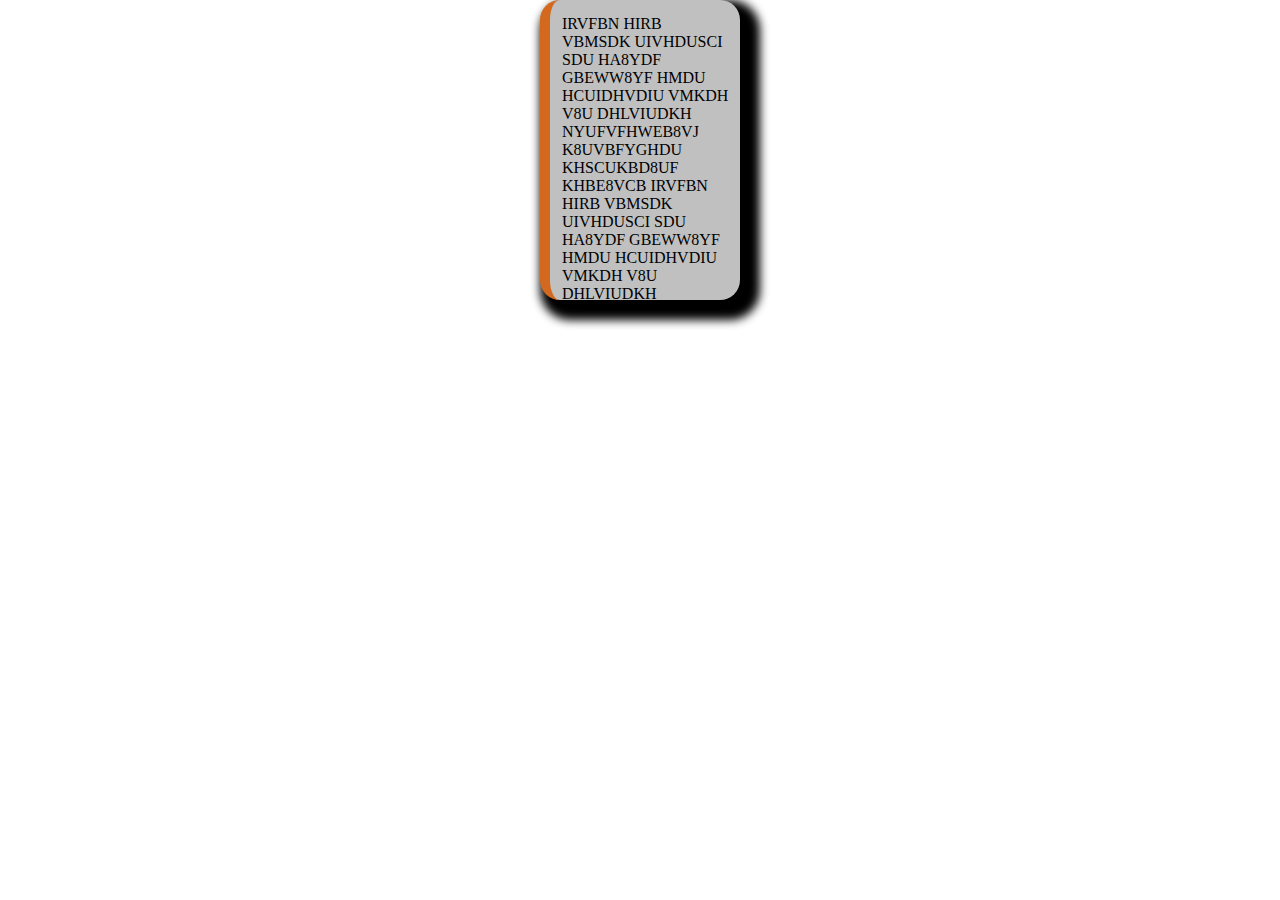
==== homework2.html @ 457d94c9 "Initial commit" ====
<!doctype html>
<html lang="en">
<head>
    <meta charset="UTF-8">
    <meta name="viewport"
          content="width=device-width, user-scalable=no, initial-scale=1.0, maximum-scale=1.0, minimum-scale=1.0">
    <meta http-equiv="X-UA-Compatible" content="ie=edge">
    <title>Document</title>
    <link rel="stylesheet" href="main.css">
</head>
<body>
<div class="target">
IRVFBN HIRB VBMSDK UIVHDUSCI SDU HA8YDF GBEWW8YF HMDU HCUIDHVDIU VMKDH V8U DHLVIUDKH NYUFVFHWEB8VJ K8UVBFYGHDU KHSCUKBD8UF KHBE8VCB
IRVFBN HIRB VBMSDK UIVHDUSCI SDU HA8YDF GBEWW8YF HMDU HCUIDHVDIU VMKDH V8U DHLVIUDKH NYUFVFHWEB8VJ K8UVBFYGHDU KHSCUKBD8UF KHBE8VCB</div>
</body>
</html>
---- main.css ----
body{
    margin: 0;
}

.target {
    background: silver;
    height: 300px;
    width: 200px;
    overflow: hidden;
    box-sizing: border-box;
    padding-bottom: 10px;
    padding-left: 12px;
    padding-top: 15px;
    padding-right: 10px;
    border-left: 10px solid chocolate;
    border-radius: 20px;
    margin: 0px auto;

    box-shadow: black 10px 10px 10px 10px;
}
target:hover {
    height: 500px;
}
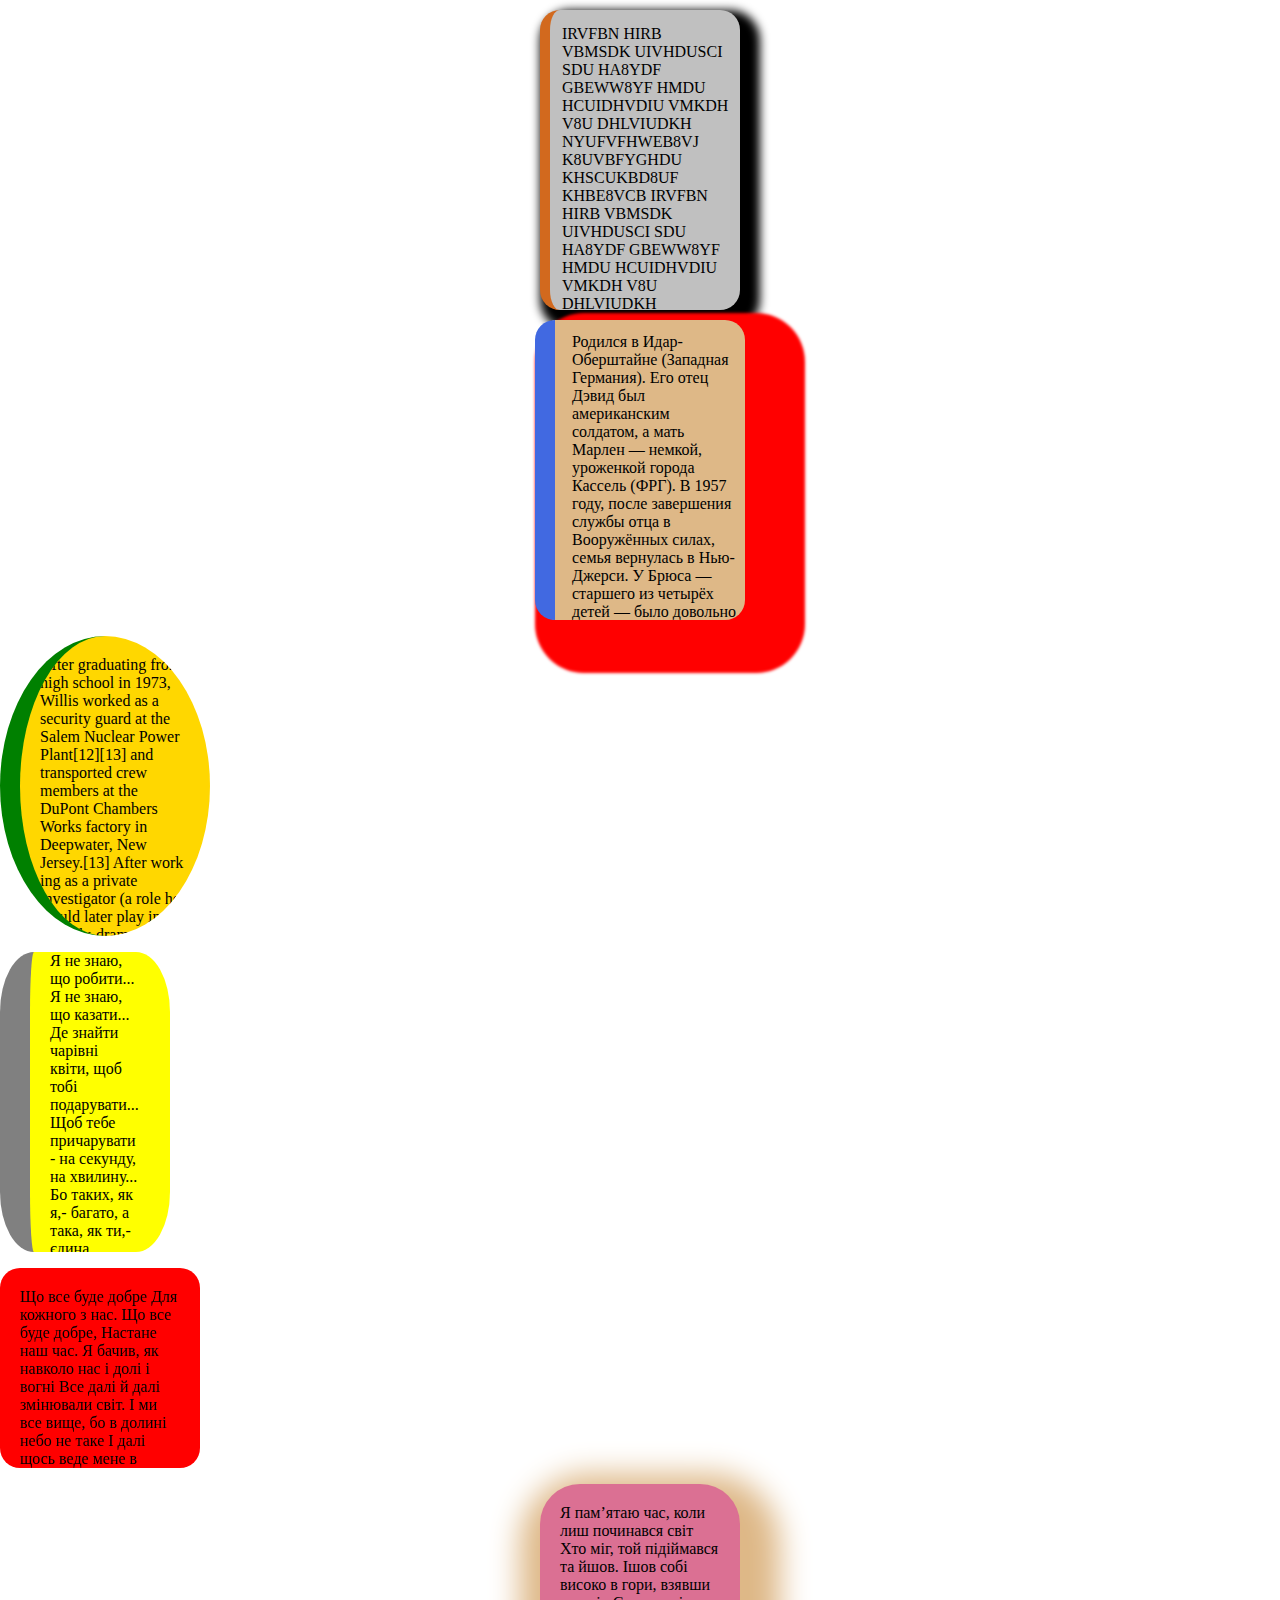
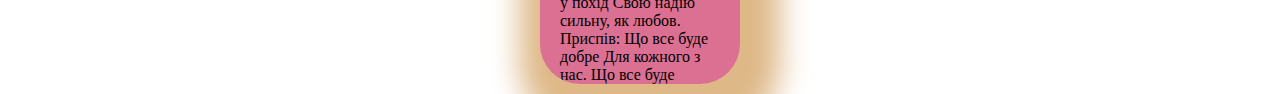
==== commit 71dfdbf0: "full1" ====
--- a/homework2.html
+++ b/homework2.html
@@ -9,8 +9,63 @@
     <link rel="stylesheet" href="main.css">
 </head>
 <body>
-<div class="target">
+<div class="target1">
 IRVFBN HIRB VBMSDK UIVHDUSCI SDU HA8YDF GBEWW8YF HMDU HCUIDHVDIU VMKDH V8U DHLVIUDKH NYUFVFHWEB8VJ K8UVBFYGHDU KHSCUKBD8UF KHBE8VCB
 IRVFBN HIRB VBMSDK UIVHDUSCI SDU HA8YDF GBEWW8YF HMDU HCUIDHVDIU VMKDH V8U DHLVIUDKH NYUFVFHWEB8VJ K8UVBFYGHDU KHSCUKBD8UF KHBE8VCB</div>
+<div class="target">
+    Родился в Идар-Оберштайне (Западная Германия). Его отец Дэвид был американским солдатом, а мать Марлен — немкой, уроженкой города Кассель (ФРГ). В 1957 году, после завершения
+    службы отца в Вооружённых силах, семья вернулась в Нью-Джерси. У Брюса — старшего из четырёх детей — было довольно бурное детство. В детстве Брюс заикался.
+    Волнение и переживание буквально лишали его речи. Чтобы побороть себя и свой дефект, он записался в школьный театральный кружок.
+</div>
+
+<p class="range">
+
+    After graduating from high school in 1973, Willis worked as a security guard at the
+    Salem Nuclear Power Plant[12][13] and transported crew members at the DuPont Chambers
+    Works factory in Deepwater, New Jersey.[13] After work
+    ing as a private investigator (a role he would later play in the comedy-drama series Moonlighting and the action-comedy
+    film The Last Boy Scout), he turned to acting. He enrolled in the Drama Program at Montclair State University,[14] where he was cast in a production of Cat on a Hot Tin Roof. He left school in 1977 and moved to New York City, where he supported himself in the early 1980s as a bartender at the Ma
+    nhattan art bar Kamikaze[15][16] while living in the Hell's Kitchen neighborhood.[17]
+</p>
+
+
+<div class="Tolik">
+    Я не знаю, що робити... Я не знаю, що казати...
+    Де знайти чарівні квіти, щоб тобі подарувати...
+    Щоб тебе причарувати - на секунду, на хвилину...
+    Бо таких, як я,- багато, а така, як ти,- єдина...
+    Кожен випадковий погляд зачіпає дивні струни.
+    Коли я з тобою поряд, тіло пробиває струмом.
+    Шепочу слова кохання - ледве чутно... Тихо-тихо,
+    Адже ти мої зізнання все одно зустрінеш сміхом..
+</div>
+<p class="My-CLass">
+    Що все буде добре
+    Для кожного з нас.
+    Що все буде добре,
+    Настане наш час.
+    Я бачив, як навколо нас і долі і вогні
+    Все далі й далі змінювали світ.
+    І ми все вище, бо в долині небо не таке
+    І далі щось веде мене в похід.
+
+</p>
+<div class="Last.Word">
+
+    Я пам’ятаю час, коли лиш починався світ
+    Хто міг, той підіймався та йшов.
+    Ішов собі високо в гори, взявши у похід
+    Свою надію сильну, як любов.
+    Приспів:
+    Що все буде добре
+    Для кожного з нас.
+    Що все буде добре,
+    Настане наш час.
+
+
+
+</div>
+
+
 </body>
 </html>--- a/main.css
+++ b/main.css
@@ -2,7 +2,7 @@
     margin: 0;
 }
 
-.target {
+.target1 {
     background: silver;
     height: 300px;
     width: 200px;
@@ -14,10 +14,101 @@
     padding-right: 10px;
     border-left: 10px solid chocolate;
     border-radius: 20px;
-    margin: 0px auto;
+    margin: 10px auto;
 
     box-shadow: black 10px 10px 10px 10px;
 }
-target:hover {
+.target1:hover {
     height: 500px;
+}
+
+body{
+    margin: 0;
+
+}
+.target{
+    background: burlywood;
+    width: 210px;
+    height: 300px;
+    overflow: hidden;
+    box-sizing: border-box;
+    padding-bottom: 20px;
+    padding-left: 17px;
+    padding-top: 13px;
+    padding-right: 7px;
+    border-left: 20px solid royalblue;
+    border-radius: 20px;
+    margin: 10px auto;
+
+    box-shadow: red 30px 23px 3px 30px;
+
+
+}
+body{
+    margin: 0;
+}
+.range{
+    background: gold;
+    width: 210px;
+    height: 300px;
+    overflow: hidden;
+    box-sizing: border-box;
+    padding-bottom: 20px;
+    padding-left: 20px;
+    padding-top: 20px;
+    padding-right: 20px;
+    border-left: 20px solid green;
+    border-radius: 50%;
+
+
+}
+body{
+    margin: 0;
+
+}
+.Tolik{
+
+    background-color: green;
+    background: yellow;
+    overflow: hidden;
+    height: 300px;
+    width: 170px;
+    box-sizing: border-box;
+    padding-right: 30px;
+    padding-left: 20px;
+    border-left: 30px solid gray;
+    border-radius: 20%;
+
+
+}
+body{
+    margin: 0;
+}
+.My-CLass{
+    backface-visibility: hidden;
+    background: red;
+    height: 200px;
+    width: 200px;
+    overflow: hidden;
+    box-sizing: border-box;
+    padding: 20px;
+    border-radius: 20px;
+}
+
+body{
+    margin: 0;
+
+}
+.Last\.Word{
+
+    background: palevioletred;
+    width: 200px;
+    height: 200px;
+    overflow: hidden;
+    box-sizing: border-box;
+    padding: 20px;
+    border-radius: 20%;
+    margin: 10px auto;
+box-shadow: burlywood 10px 20px 30px 30px;
+
 }